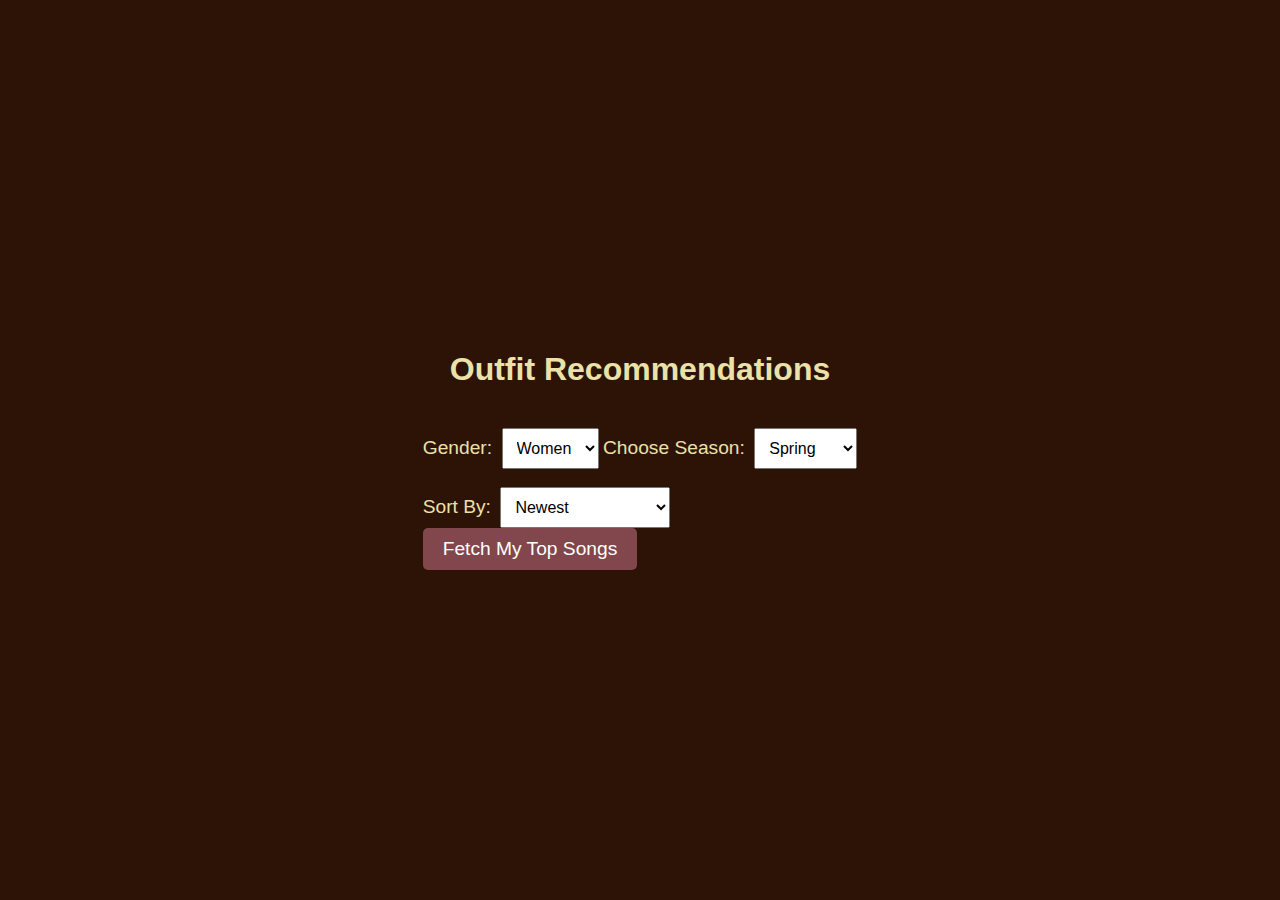
==== templates/index.html @ ed392dbe "test" ====
<!DOCTYPE html>
<html lang="en">
<head>
    <meta charset="UTF-8">
    <meta name="viewport" content="width=device-width, initial-scale=1.0">
    <title>Music-Inspired Fashion</title>
    <link rel="stylesheet" href="{{ url_for('static', filename='css/styles.css') }}">
    <style>
        body {
            display: flex;
            flex-direction: column;
            align-items: center; 
            justify-content: center; 
            height: 100vh; 
            margin: 0;
            background-color: #2c1305; 
            color: #EBE1A9; 
            font-family: Arial, sans-serif;
        }

        h1 {
            text-align: center;
            margin-bottom: 40px; 
        }

        .form-container {
            display: flex;
            flex-direction: column;
            align-items: center;
            gap: 20px;
        }

        .form-row {
            display: flex;
            flex-direction: row; 
            gap: 10px; 
            align-items: center;
            flex-wrap: wrap;
        }

        label {
            font-size: 1.2rem;
            margin-right: 5px; 
            white-space: nowrap; 
            margin-bottom: 0;
        }

        select {
            padding: 10px;
            font-size: 1rem;
        }

        button {
            padding: 10px 20px;
            font-size: 1.2rem;
            background-color: #81474C; 
            color: white;
            border: none;
            border-radius: 5px;
            cursor: pointer;
        }

        button:hover {
            background-color: #662B2F; 
        }

        /* Responsive Design */
        @media screen and (max-width: 768px) {
            .song {
                flex-direction: column;
                align-items: center;
            }

            .song img {
                margin-bottom: 20px;
            }
        }
    </style>
</head>
<body>
    <h1> Outfit Recommendations </h1>
    <form action="/" method="post">
        <label for="gender">Gender:</label>
        <select name="gender" id="gender">
            <option value="women">Women</option>
            <option value="men">Men</option>
        </select>

        <label for="season">Choose Season:</label>
        <select id="season" name="season">
            <option value="spring">Spring</option>
            <option value="summer">Summer</option>
            <option value="fall">Fall</option>
            <option value="winter">Winter</option>
        </select>

        <br><br>
        <label for="sort_by">Sort By:</label>
        <select id="sort_by" name="sort_by">
            <option value="created">Newest</option>
            <option value="price">Price</option>
            <option value="updated">Recently Updated</option>
            <option value="score">Score</option>
        </select>

        <br>
        <button type="submit">Fetch My Top Songs</button>
    </form>
</body>
</html>
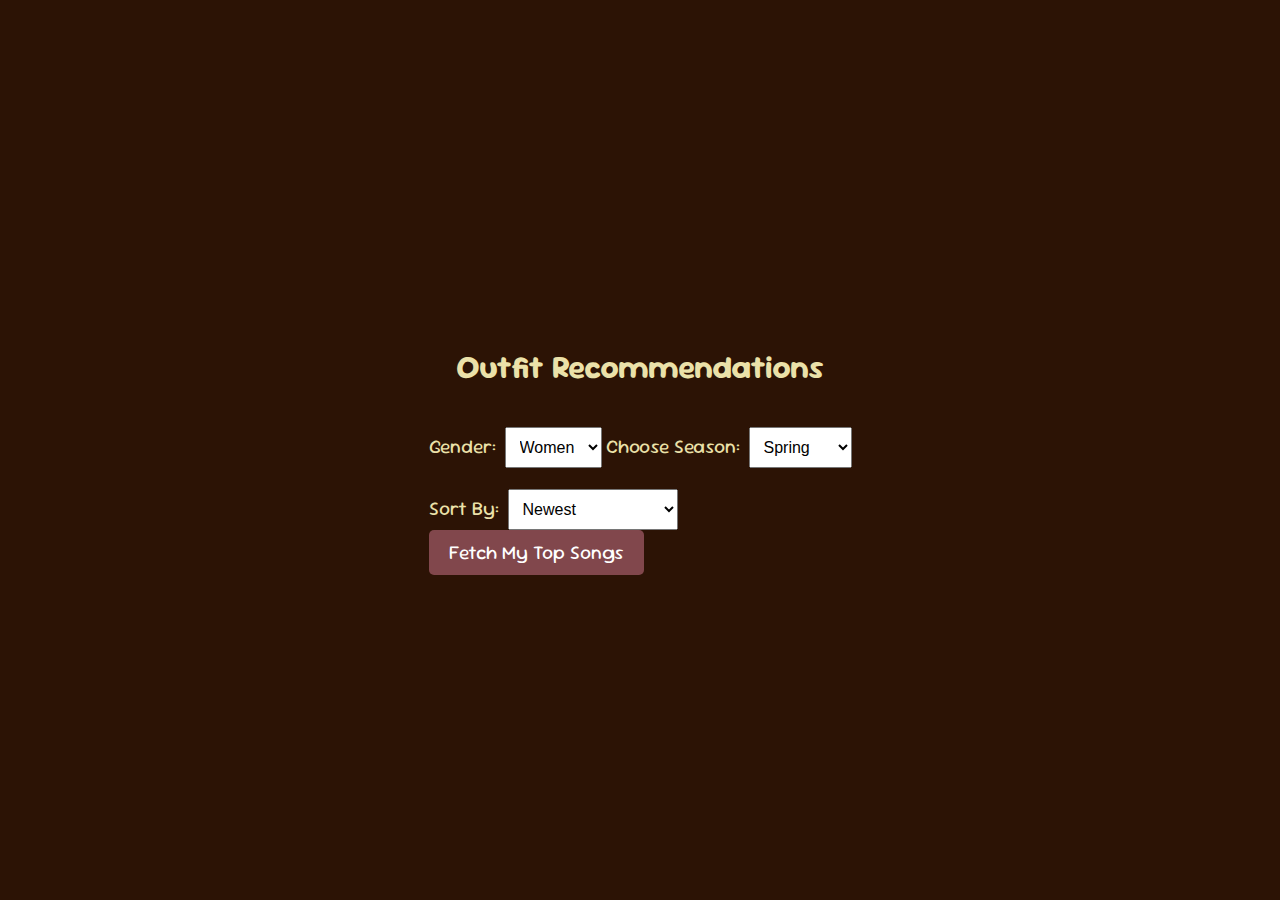
==== commit eaee3e71: "update readme" ====
--- a/templates/index.html
+++ b/templates/index.html
@@ -5,6 +5,10 @@
     <meta name="viewport" content="width=device-width, initial-scale=1.0">
     <title>Music-Inspired Fashion</title>
     <link rel="stylesheet" href="{{ url_for('static', filename='css/styles.css') }}">
+    <link rel="preconnect" href="https://fonts.googleapis.com">
+    <link rel="preconnect" href="https://fonts.gstatic.com" crossorigin>
+    <link href="https://fonts.googleapis.com/css2?family=Sour+Gummy:ital,wght@0,100..900;1,100..900&display=swap" rel="stylesheet">
+
     <style>
         body {
             display: flex;
@@ -15,7 +19,7 @@
             margin: 0;
             background-color: #2c1305; 
             color: #EBE1A9; 
-            font-family: Arial, sans-serif;
+            font-family: 'Sour Gummy', cursive;
         }
 
         h1 {
@@ -43,6 +47,7 @@
             margin-right: 5px; 
             white-space: nowrap; 
             margin-bottom: 0;
+            font-family: 'Sour Gummy', cursive;
         }
 
         select {
@@ -58,6 +63,7 @@
             border: none;
             border-radius: 5px;
             cursor: pointer;
+            font-family: 'Sour Gummy', cursive;
         }
 
         button:hover {
